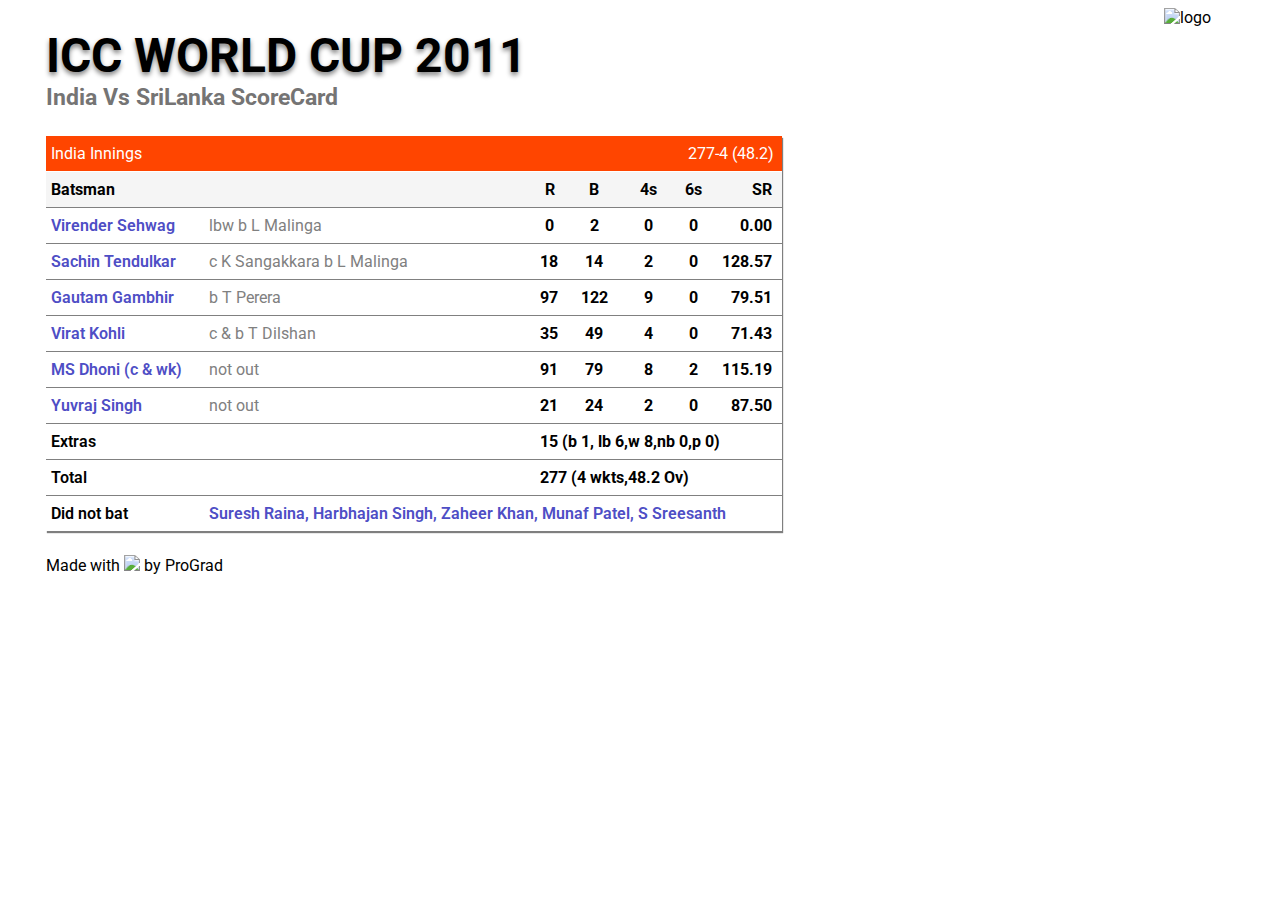
==== index.html @ 53af4d13 "Add files via upload" ====
<!DOCTYPE html>
<html lang="en">
  <head>
    <meta charset="UTF-8" />
    <meta name="viewport" content="width=device-width, initial-scale=1.0" />
    <title>Document</title>
    <link rel="stylesheet" href="style.css" />
    <link rel="preconnect" href="https://fonts.googleapis.com" />
    <link rel="preconnect" href="https://fonts.gstatic.com" crossorigin />
    <link
      href="https://fonts.googleapis.com/css2?family=Edu+VIC+WA+NT+Beginner:wght@600&family=Roboto&display=swap"
      rel="stylesheet"
    />
  </head>
  <body>
    <!-- Type your code here -->
    <script src="script.js"></script>
    <div class="logo"><img src="./assets/Logo.JPG" alt="logo" /></div>
    <div>
      <span class="hdg1">ICC WORLD CUP 2011</span><br /><span class="hdg2"
        >India Vs SriLanka ScoreCard</span
      >
    </div>
    <div class="main">
      <table frame="void" rules="rows">
        <tr class="heading" style="border: none">
          <td>India Innings</td>
          <td class="end" colspan="6">277-4 (48.2)</td>
        </tr>
        <tr class="head" style="background-color: rgb(245, 245, 245)">
          <th class="hdg_main">Batsman</th>
          <td></td>
          <th class="data3" style="padding-left: 10px">R</th>
          <th>B</th>
          <th>4s</th>
          <th>6s</th>
          <th class="data1">SR</th>
        </tr>
        <tr>
          <td class="name" id="Player6.png" onclick="openpop(id)">
            Virender Sehwag
          </td>
          <td class="data2">lbw b L Malinga</td>
          <td class="data3" style="padding-left: 10px">0</td>
          <td class="data">2</td>
          <td class="data">0</td>
          <td class="data">0</td>
          <td class="data1">0.00</td>
        </tr>
        <tr>
          <td class="name" id="Player5.png" onclick="openpop(id)">
            Sachin Tendulkar
          </td>
          <td class="data2">c K Sangakkara b L Malinga</td>
          <td class="data3">18</td>
          <td class="data">14</td>
          <td class="data">2</td>
          <td class="data">0</td>
          <td class="data1">128.57</td>
        </tr>
        <tr>
          <td class="name" id="Player4.png" onclick="openpop(id)">
            Gautam Gambhir
          </td>
          <td class="data2">b T Perera</td>
          <td class="data3">97</td>
          <td class="data">122</td>
          <td class="data">9</td>
          <td class="data">0</td>
          <td class="data1">79.51</td>
        </tr>
        <tr>
          <td class="name" id="Player3.png" onclick="openpop(id)">
            Virat Kohli
          </td>
          <td class="data2">c & b T Dilshan</td>
          <td class="data3">35</td>
          <td class="data">49</td>
          <td class="data">4</td>
          <td class="data">0</td>
          <td class="data1">71.43</td>
        </tr>
        <tr>
          <td class="name" id="Player2.png" onclick="openpop(id)">
            MS Dhoni (c & wk)
          </td>
          <td class="data2">not out</td>
          <td class="data3">91</td>
          <td class="data">79</td>
          <td class="data">8</td>
          <td class="data">2</td>
          <td class="data1">115.19</td>
        </tr>
        <tr>
          <td class="name" id="Player1.png" onclick="openpop(id)">
            Yuvraj Singh
          </td>
          <td class="data2">not out</td>
          <td class="data3">21</td>
          <td class="data">24</td>
          <td class="data">2</td>
          <td class="data">0</td>
          <td class="data1">87.50</td>
        </tr>
        <tr>
          <td style="font-weight: 600">Extras</td>
          <td></td>
          <td class="data" colspan="5" style="text-align: left">
            15 (b 1, lb 6,w 8,nb 0,p 0)
          </td>
        </tr>
        <tr>
          <td style="font-weight: 600">Total</td>
          <td></td>
          <td class="data" colspan="5" style="text-align: left">
            277 (4 wkts,48.2 Ov)
          </td>
        </tr>
        <tr>
          <td style="font-weight: 600">Did not bat</td>
          <td class="name" colspan="6">
            <span id="Player1-1.jpg" onclick="openpop(id)"> Suresh Raina</span>,
            <span id="Player1-2.jpg" onclick="openpop(id)">Harbhajan Singh</span
            >,
            <span id="Player1-3.jpg" onclick="openpop(id)">Zaheer Khan</span>,
            <span id="Player1-4.jpg" onclick="openpop(id)">Munaf Patel</span>,
            <span id="Player1-5.jpg" onclick="openpop(id)">S Sreesanth</span>
          </td>
        </tr>
      </table>
      <div class="popup" id="popup">
        <div class="info" id="info"></div>

        <button type="button" onclick="closepop()">OK</button>
      </div>
    </div>
    <div class="footer">
      Made with <img src="./assets/prograd-heart.svg" /> by ProGrad
    </div>
  </body>
</html>
---- style.css ----
/* Type your code here */
html {
	background-image: url("./assets/background-image1.png");

	background-repeat: no-repeat;
	margin-left: 3%;
	background-size: 100%;
	font-family: 'Edu VIC WA NT Beginner', cursive;
	font-family: 'Roboto', sans-serif;
}

table{
	margin-top: 2%;
	width: 60%;
	background-color: white;
	-moz-box-shadow: 1px 2px 3px rgba(0,0,0,.5);
	-webkit-box-shadow: 1px 2px 3px rgba(0,0,0,.5);
	box-shadow: 1px 2px 1px rgba(0,0,0,.5);

}

.hdg1 {
	font-weight: bold;
	font-size: 300%;
	text-shadow: 0px 3px 5px grey;
}

.hdg2 {
	font-weight: bold;
	color: rgb(117, 116, 116);
	font-size: 23px;
}

td, th {
	padding: 5px;
	padding-top: 8px;
	padding-bottom: 8px;
	

}

.data, .data1 {
	font-weight: bold;
	text-align: center;
}

.data1 {
	text-align: right;
	width: 5px;
	padding-right: 10px;
}

.data2 {
	color: grey;
}

.data3 {
	text-align: left;
	width: 10px;
	font-weight: bold;
}

.heading {
	background-color: orangered;
	color: white;
}

.name {
	color: rgb(78, 78, 197);
	font-weight: 600;
	cursor: pointer;
}

.end {
	text-align: right;
	padding-right: 8px;
}

.logo {
	display: flex;
	justify-content: right;
	margin-right: 5%;
}

.hdg_main {
	text-align: left;
}

.footer {
	margin-top: 2%;
}

.popup {
	visibility: hidden;
	position: absolute;
	top: 0%;
	left: 20%;
	transform: translate(-50%,-50%) scale(0.1%);
	text-align: center;
	transition: transition 0.4s,top 0.4s;
	background:none;
}

.popup button {
	width: 100%;
	padding: 2%;
}

.Player1_png {
	visibility: visible;
	top: 82%;
	transform: translate(-50%,-50%);
}
.Player2_png {
	visibility: visible;
	top: 77%;
	transform: translate(-50%,-50%);
}
.Player3_png {
	visibility: visible;
	top: 72%;
	transform: translate(-50%,-50%);
}
.Player4_png {
	visibility: visible;
	top: 68%;
	transform: translate(-50%,-50%);
}
.Player5_png {
	visibility: visible;
	top: 63%;
	transform: translate(-50%,-50%);
}
.Player6_png {
	visibility: visible;
	top: 58%;
	transform: translate(-50%,-50%);
}
.Player1-1_jpg {
	visibility: visible;
	top: 99%;
	left: 35%;
	transform: translate(-50%,-50%);
}
.Player1-2_jpg {
	visibility: visible;
	top: 99%;
	left: 41%;
	transform: translate(-50%,-50%);
}
.Player1-3_jpg {
	visibility: visible;
	top: 99%;
	left: 50%;
	transform: translate(-50%,-50%);
}
.Player1-4_jpg {
	visibility: visible;
	top: 99%;
	left: 57%;
	transform: translate(-50%,-50%);
}
.Player1-5_jpg {
	visibility: visible;
	top: 99%;
	left: 64%;
	transform: translate(-50%,-50%);
}


.Player1-6_jpg {
	visibility: visible;
	top: 99%;
	left: 35%;
	transform: translate(-50%,-50%);
}
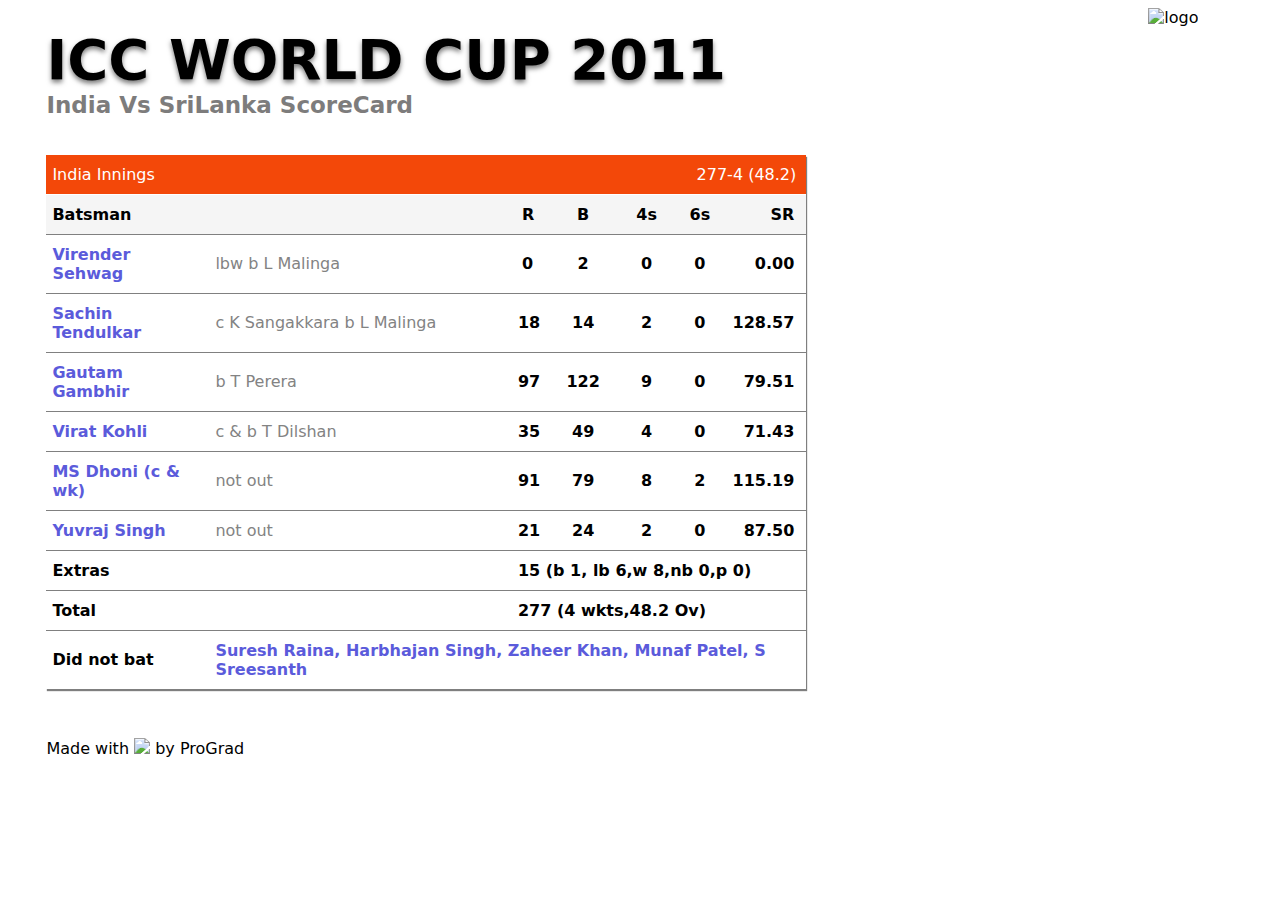
==== commit 6ec8f088: "Update index.html" ====
--- a/index.html
+++ b/index.html
@@ -13,7 +13,6 @@
     />
   </head>
   <body>
-    <!-- Type your code here -->
     <script src="script.js"></script>
     <div class="logo"><img src="./assets/Logo.JPG" alt="logo" /></div>
     <div>
--- a/style.css
+++ b/style.css
@@ -1,40 +1,38 @@
-/* Type your code here */
 html {
-	background-image: url("./assets/background-image1.png");
+	background-image: url("./images/background-image1.png");
 
 	background-repeat: no-repeat;
 	margin-left: 3%;
 	background-size: 100%;
-	font-family: 'Edu VIC WA NT Beginner', cursive;
-	font-family: 'Roboto', sans-serif;
+	font-family: system-ui, -apple-system, BlinkMacSystemFont, 'Segoe UI', Roboto, Oxygen, Ubuntu, Cantarell, 'Open Sans', 'Helvetica Neue', sans-serif;
 }
 
 table{
-	margin-top: 2%;
-	width: 60%;
-	background-color: white;
-	-moz-box-shadow: 1px 2px 3px rgba(0,0,0,.5);
-	-webkit-box-shadow: 1px 2px 3px rgba(0,0,0,.5);
-	box-shadow: 1px 2px 1px rgba(0,0,0,.5);
+	margin-top: 3%;
+	width: 62%;
+	background-color: rgb(255, 255, 255);
+	-moz-box-shadow: 1px 2px 3px rgba(0, 0, 0, 0.5);
+	-webkit-box-shadow: 1px 2px 3px rgba(0, 0, 0, 0.5);
+	box-shadow: 1px 2px 1px rgba(0, 0, 0, 0.5);
 
 }
 
 .hdg1 {
 	font-weight: bold;
-	font-size: 300%;
-	text-shadow: 0px 3px 5px grey;
+	font-size: 350%;
+	text-shadow: 0px 3px 5px rgb(122, 122, 122);
 }
 
 .hdg2 {
 	font-weight: bold;
-	color: rgb(117, 116, 116);
+	color: rgb(125, 124, 124);
 	font-size: 23px;
 }
 
 td, th {
-	padding: 5px;
-	padding-top: 8px;
-	padding-bottom: 8px;
+	padding: 6px;
+	padding-top: 10px;
+	padding-bottom: 10px;
 	
 
 }
@@ -46,40 +44,40 @@
 
 .data1 {
 	text-align: right;
-	width: 5px;
-	padding-right: 10px;
+	width: 6px;
+	padding-right: 12px;
 }
 
 .data2 {
-	color: grey;
+	color: rgb(131, 131, 131);
 }
 
 .data3 {
 	text-align: left;
-	width: 10px;
+	width: 12px;
 	font-weight: bold;
 }
 
 .heading {
-	background-color: orangered;
-	color: white;
+	background-color: rgb(243, 72, 9);
+	color: rgb(255, 255, 255);
 }
 
 .name {
-	color: rgb(78, 78, 197);
+	color: rgb(91, 91, 219);
 	font-weight: 600;
 	cursor: pointer;
 }
 
 .end {
 	text-align: right;
-	padding-right: 8px;
+	padding-right: 10px;
 }
 
 .logo {
 	display: flex;
 	justify-content: right;
-	margin-right: 5%;
+	margin-right: 6%;
 }
 
 .hdg_main {
@@ -87,14 +85,14 @@
 }
 
 .footer {
-	margin-top: 2%;
+	margin-top: 4%;
 }
 
 .popup {
 	visibility: hidden;
 	position: absolute;
 	top: 0%;
-	left: 20%;
+	left: 25%;
 	transform: translate(-50%,-50%) scale(0.1%);
 	text-align: center;
 	transition: transition 0.4s,top 0.4s;
@@ -174,6 +172,3 @@
 	left: 35%;
 	transform: translate(-50%,-50%);
 }
-
-
-
